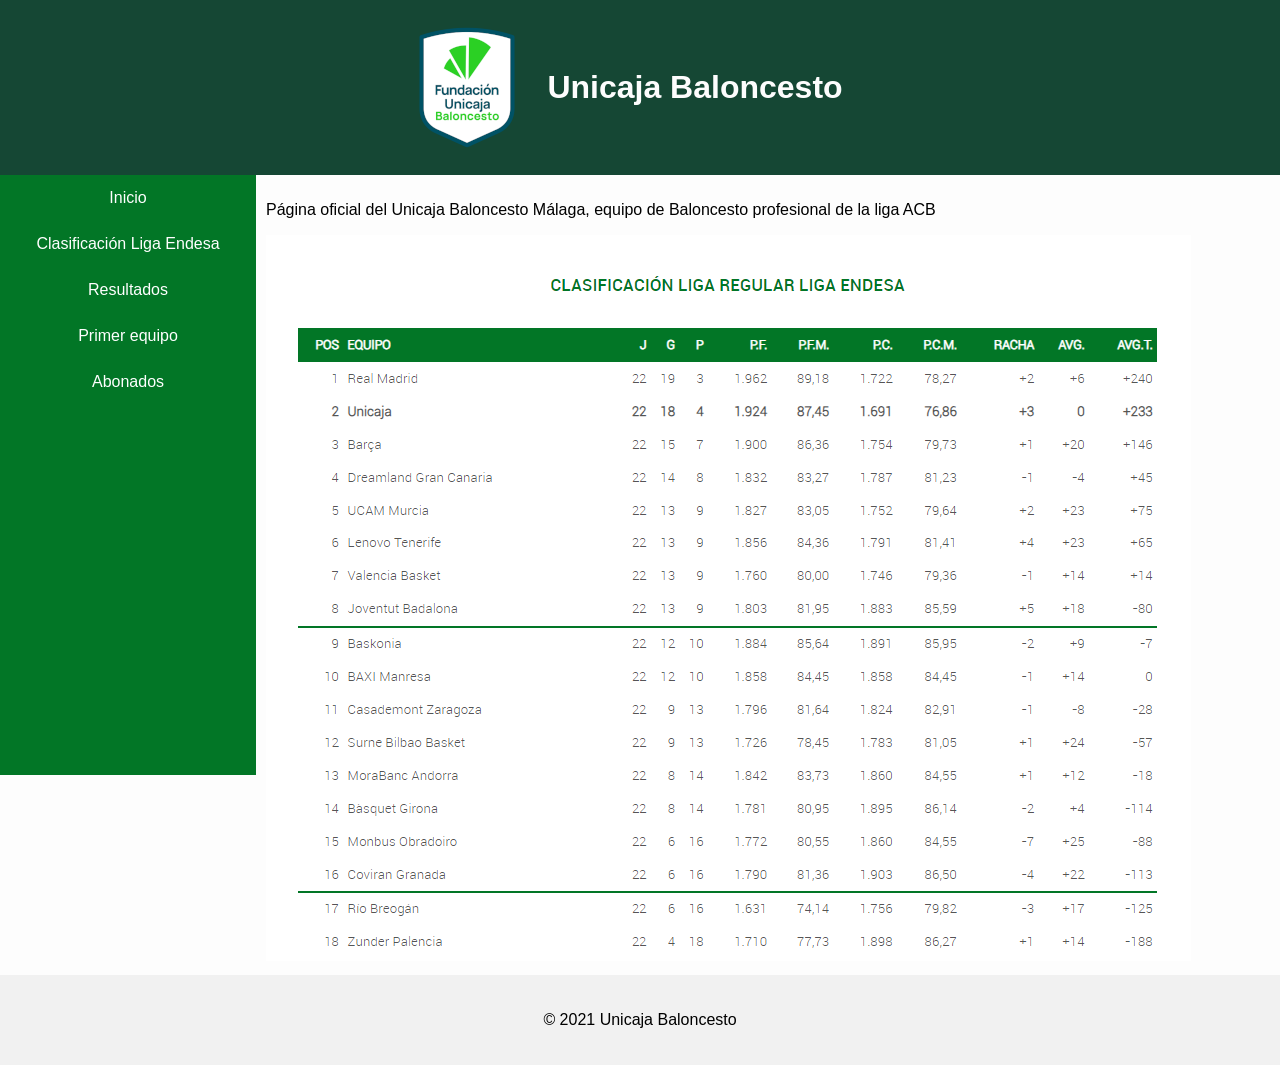
==== clasificacion.html @ 5002a95f "Creo pagina clasificacion" ====
<!DOCTYPE html>
<html>
<head>
    <link rel="stylesheet" href="style.css">
    <title>Unicaja Baloncesto</title>
    <meta charset="utf-8">
    <meta name="viewport" content="width=device-width, initial-scale=1">
</head>
<body>
    <div class="header">
        <img src="imagenes/logo.png">
        <h1>Unicaja Baloncesto</h1>
    </div>

    <div class="row">
        <div class="column side">
            <a href="#">Inicio</a>
            <a href="#">Clasificación Liga Endesa</a>
            <a href="#">Resultados</a>
            <a href="#">Primer equipo</a>
            <a href="#">Abonados</a>
        </div>
        <div class="column middle" >
                <p>Página oficial del Unicaja Baloncesto Málaga, equipo de Baloncesto profesional de la liga ACB</p>  
                <img src="clasificacion.png">
        </div> 
    </div>
    
   
    <div class="footer">
        <p>&#169; 2021 Unicaja Baloncesto </p>
    </div>
</body>
</html>
---- style.css ----
*{
   box-sizing: border-box;
   
}

body{
    background-color: #fdfdfd;
    height: 100%;
    margin:0;
    font-family: Helvetica, Arial, sans-serif;
}

.header{
    background-color: #154734 !important;
    display: flex;
    justify-content: center;
    color: #fdfdfd;
   
    padding: 20px;
    height: 175px;
}

.header img{
    
  height: auto;
  
  
}

.header h1{
    padding: 25px;
    border: 0;
    margin: 0;
    align-self: center;
 

}

.column {
    float: left;
    min-height: 600px;
}

.column.side {
    width: 20%;
    overflow: hidden;
    background-color: #027626;
}

.column.middle {
    width: 80%;
    padding: 10px;
}

.column.side a{
    
    display: block;
    color: white;
    text-align: center;
    text-decoration: none;
    padding: 14px 18px;
}

.column.side a:hover{
    background-color: white;
    color: black;
}


.row::after{
    content: "";
    display: table;
    clear: both;
}

.footer{
    
    background-color: #f1f1f1;
    padding: 20px;
    text-align: center;
}

/* Responsive layout - makes the three columns stack on top of each other instead of next to each other */
@media (max-width: 600px) {
    .column.side, .column.middle {
      width: 100%;
    }
  }
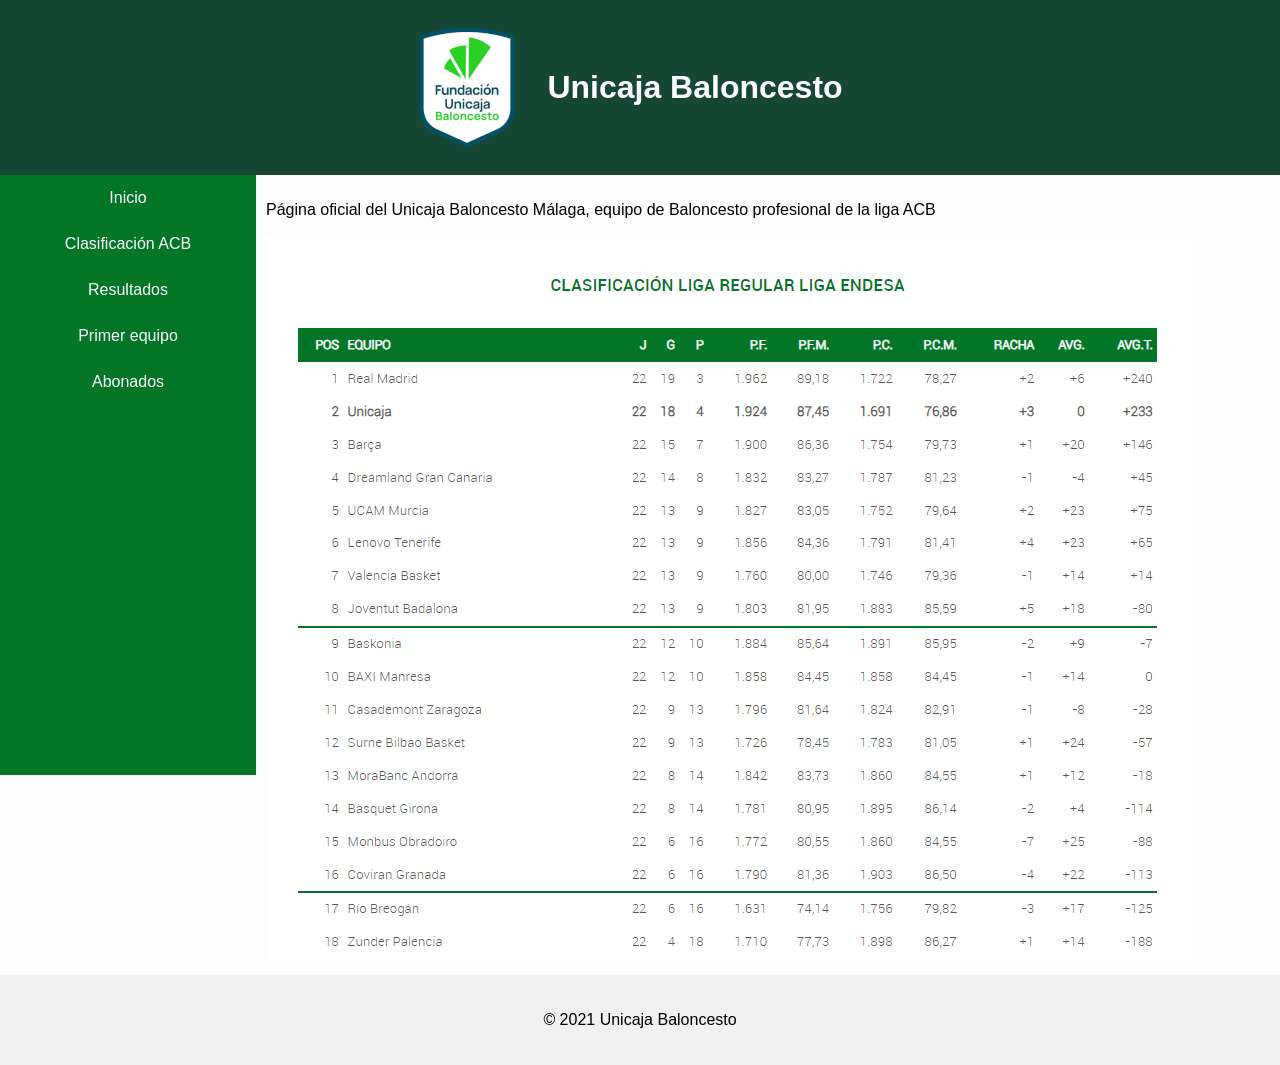
==== commit 858e09c2: "Cambio clasificacion ACB" ====
--- a/clasificacion.html
+++ b/clasificacion.html
@@ -15,7 +15,7 @@
     <div class="row">
         <div class="column side">
             <a href="#">Inicio</a>
-            <a href="#">Clasificación Liga Endesa</a>
+            <a href="#">Clasificación ACB</a>
             <a href="#">Resultados</a>
             <a href="#">Primer equipo</a>
             <a href="#">Abonados</a>
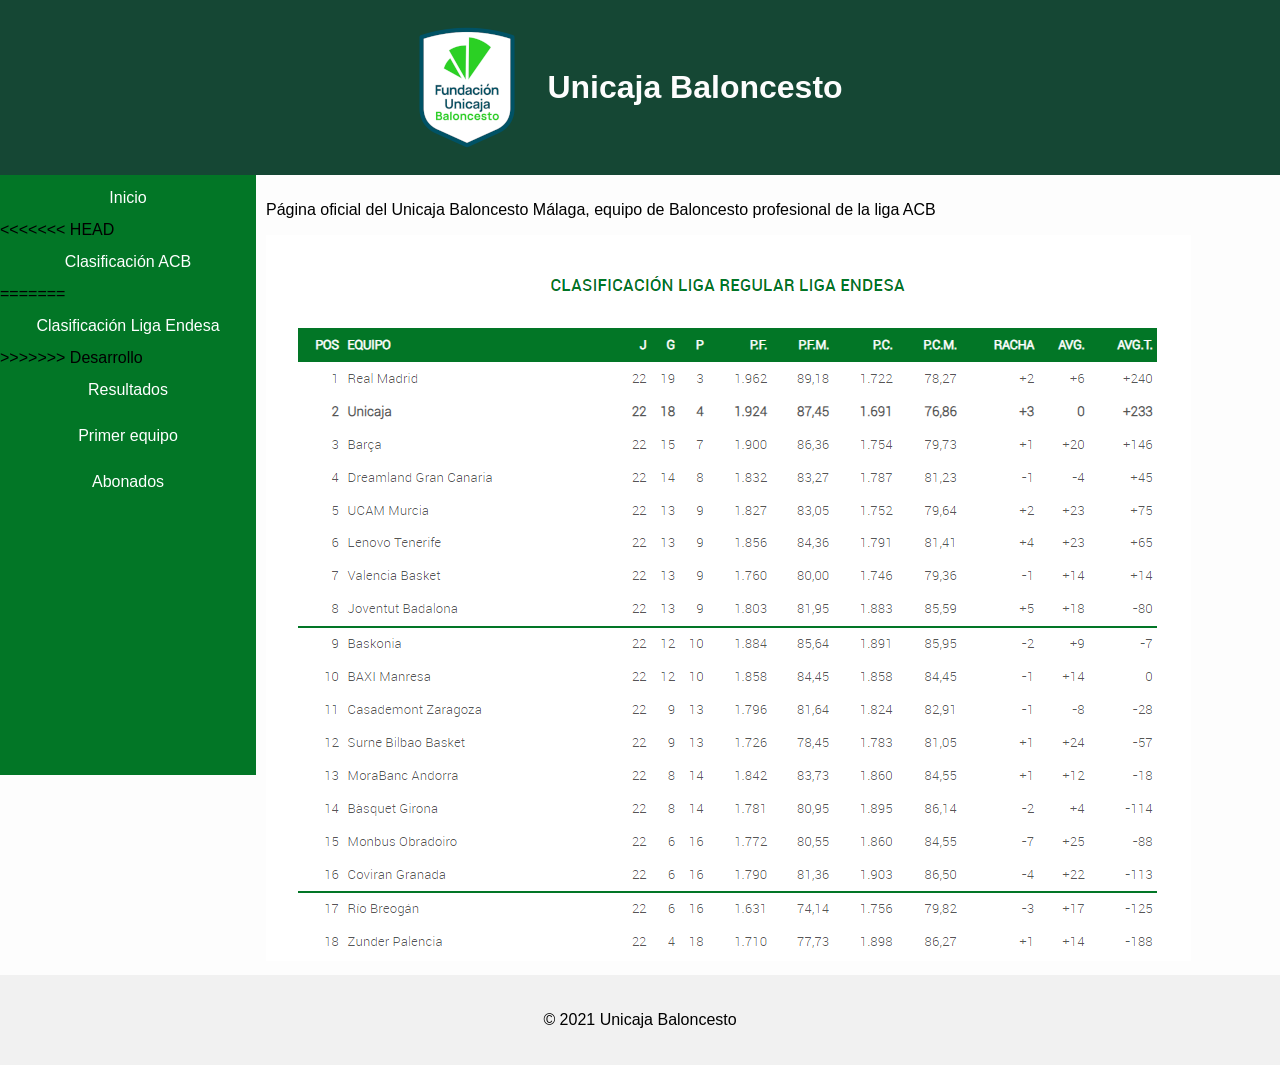
==== commit 6f733ec5: "Resuelvo conflicto" ====
--- a/clasificacion.html
+++ b/clasificacion.html
@@ -15,7 +15,11 @@
     <div class="row">
         <div class="column side">
             <a href="#">Inicio</a>
+<<<<<<< HEAD
             <a href="#">Clasificación ACB</a>
+=======
+            <a href="#">Clasificación Liga Endesa</a>
+>>>>>>> Desarrollo
             <a href="#">Resultados</a>
             <a href="#">Primer equipo</a>
             <a href="#">Abonados</a>
